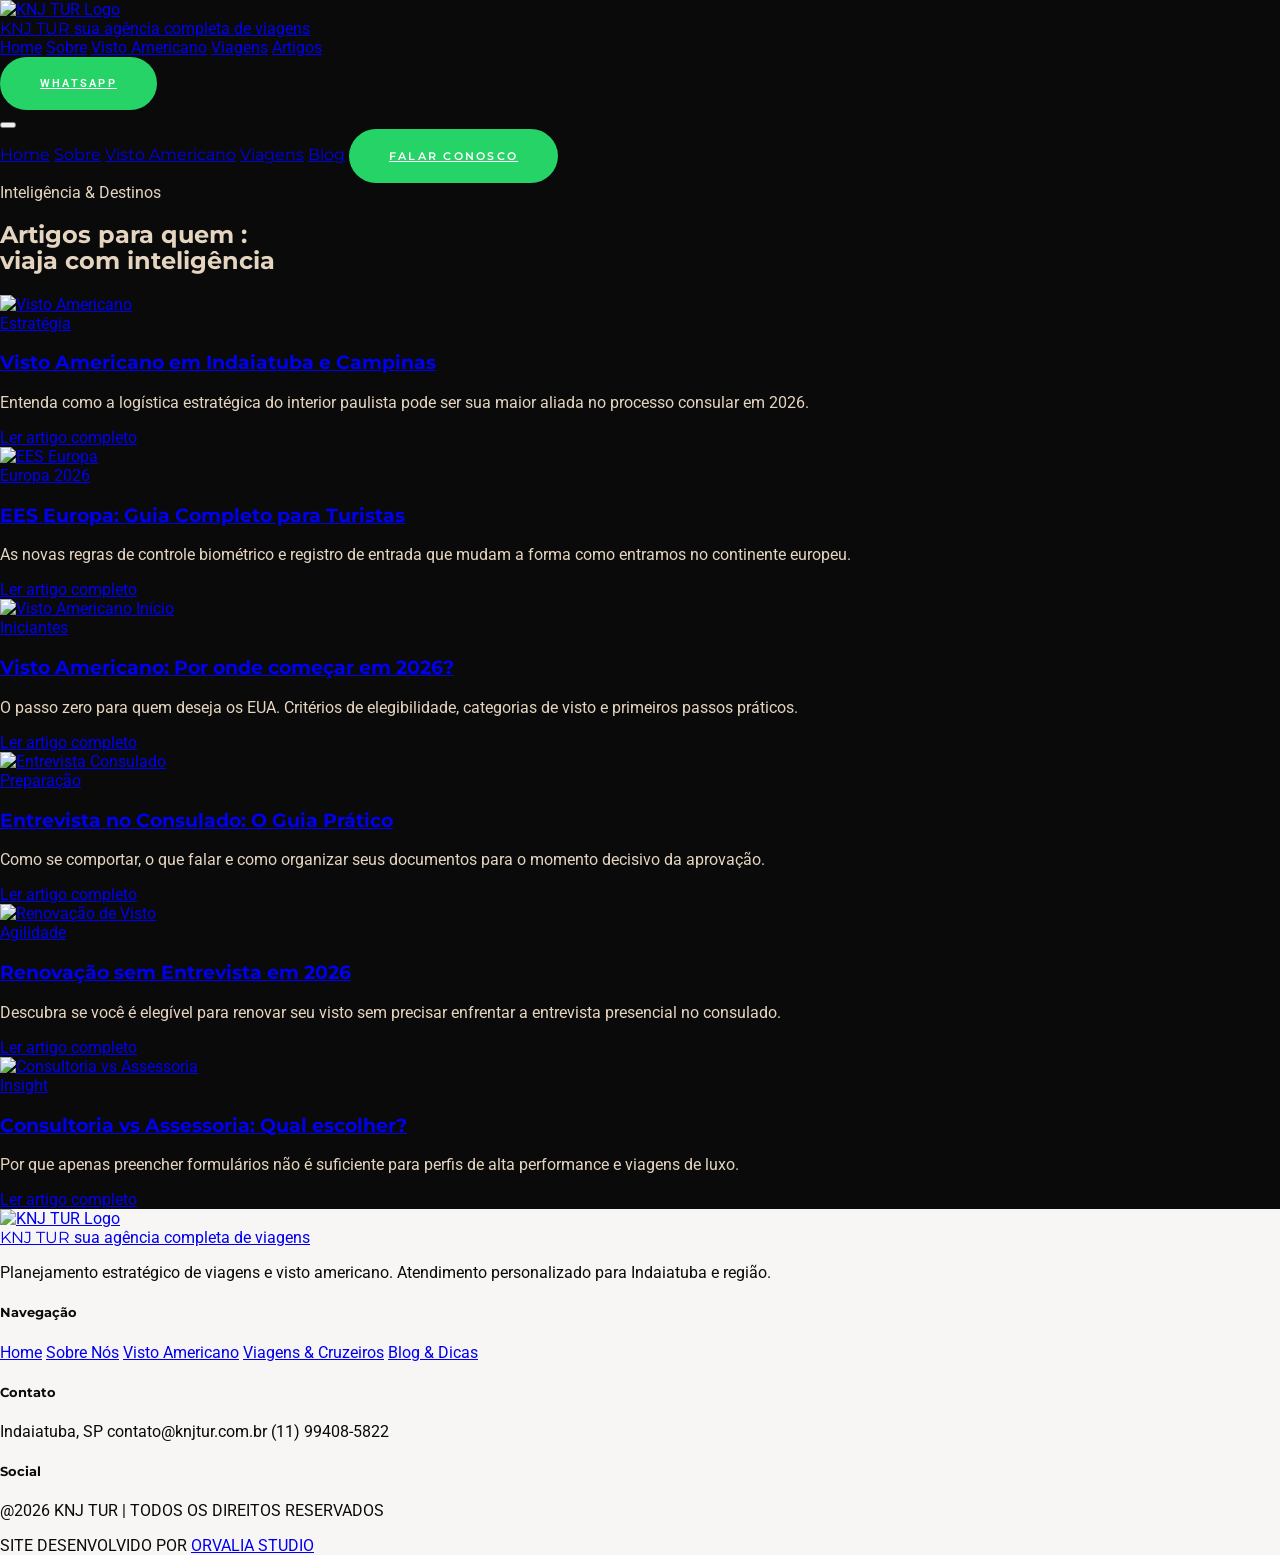
==== blog/index.html @ 530ed789 "feat: Implement site structure and GitHub Actions deployment Establishes a clean, multi-page site st" ====
<!DOCTYPE html>
<html lang="pt-BR">
<head>
    <meta charset="UTF-8">
    <meta name="viewport" content="width=device-width, initial-scale=1.0">
    <title>Blog & Inteligência | KNJ TUR - Dicas de Visto Americano e Viagens</title>
    <meta name="description" content="Central de informações estratégicas sobre imigração, destinos internacionais e dicas para o viajante moderno. Blog oficial KNJ TUR.">
    
    <!-- Base Styles -->
    <link rel="stylesheet" href="../styles.css">
    
    <!-- Tailwind CDN -->
    <script src="https://cdn.tailwindcss.com"></script>
    <script>
        tailwind.config = {
            theme: {
                extend: {
                    colors: {
                        primary: '#FF8C00',
                        'primary-light': '#E5D5C0',
                        ink: '#0A0A0A',
                        surface: '#F8F6F4',
                        'surface-alt': '#F2F0ED',
                        whatsapp: '#25D366',
                    },
                    fontFamily: {
                        sans: ['Roboto', 'sans-serif'],
                        serif: ['Montserrat', 'serif'],
                        display: ['Montserrat', 'sans-serif'],
                    },
                }
            }
        }
    </script>
</head>
<body class="bg-ink text-primary-light antialiased selection:bg-primary/30">
    <!-- Header -->
    <header class="fixed top-0 left-0 right-0 z-50 bg-ink/80 backdrop-blur-xl border-b border-white/5 h-20 md:h-24 flex items-center transition-all duration-300">
        <div class="container mx-auto px-6 md:px-12 flex justify-between items-center">
            <a href="../index.html" class="flex items-center gap-1 group">
                <img src="https://i.postimg.cc/d1RfCdxp/KNJ-LOGO-TRANSPARENTE.png" alt="KNJ TUR Logo" class="h-10 md:h-12 w-auto transition-all group-hover:scale-105 filter brightness-110" referrerPolicy="no-referrer">
                <div class="flex flex-col ml-3">
                    <span class="text-white font-serif text-2xl tracking-tight leading-none italic">KNJ TUR</span>
                    <span class="hidden sm:block text-[8px] text-primary/70 uppercase tracking-[0.3em] font-bold mt-1">sua agência completa de viagens</span>
                </div>
            </a>
            
            <div class="flex-1 flex justify-center">
                <nav class="hidden lg:flex items-center gap-10 text-[10px] font-bold uppercase tracking-[0.25em] text-primary-light/60">
                    <a href="../index.html" class="hover:text-primary transition-colors">Home</a>
                    <a href="../sobre-nos/" class="hover:text-primary transition-colors">Sobre</a>
                    <a href="../visto-americano/" class="hover:text-primary transition-colors">Visto Americano</a>
                    <a href="../viagens/" class="hover:text-primary transition-colors">Viagens</a>
                    <a href="./" class="text-primary border-b-2 border-primary pb-1 transition-colors">Artigos</a>
                </nav>
            </div>

            <div class="flex items-center gap-6">
                <div class="hidden md:flex items-center">
                    <a href="https://wa.me/5511994085822?text=Olá%20KNJ%20TUR!%20Gostaria%20de%20um%20atendimento%20personalizado%20sobre%20viagens." target="_blank" class="btn-luxury btn-whatsapp !px-8 !py-3">
                        WhatsApp
                    </a>
                </div>

                <button id="menu-btn" class="lg:hidden text-primary p-2">
                    <i data-lucide="menu" size="28"></i>
                </button>
            </div>
        </div>
    </header>

    <!-- Mobile Menu Container -->
    <div id="mobile-menu" class="fixed inset-0 z-40 bg-ink flex flex-col items-center justify-center gap-10 text-3xl font-serif italic tracking-tight opacity-0 invisible transition-all duration-500">
        <a href="../index.html" class="text-white">Home</a>
        <a href="../sobre-nos/" class="text-white">Sobre</a>
        <a href="../visto-americano/" class="text-white">Visto Americano</a>
        <a href="../viagens/" class="text-white">Viagens</a>
        <a href="./" class="text-primary">Blog</a>
        <a href="https://wa.me/5511994085822?text=Olá%20KNJ%20TUR!%20Gostaria%20de%20um%20atendimento%20personalizado%20sobre%20viagens." target="_blank" class="btn-luxury btn-whatsapp mt-4">Falar conosco</a>
    </div>

    <main class="pt-40 md:pt-48 pb-20">
        <section class="py-24">
            <div class="container mx-auto px-6 md:px-12">
                <div class="max-w-4xl mx-auto text-center mb-20 reveal reveal-up">
                    <div class="inline-flex items-center gap-3 mb-8">
                        <div class="h-[1px] w-12 bg-primary"></div>
                        <span class="text-primary text-[10px] uppercase tracking-[0.4em] font-bold">Inteligência & Destinos</span>
                    </div>
                    <h1 class="text-4xl md:text-6xl lg:text-7xl font-display font-bold leading-[1.1] text-white mb-8 tracking-tighter">
                        Artigos para quem : <br><span class="text-primary">viaja com inteligência</span>
                    </h1>
                </div>

                <div id="blog-posts-grid" class="grid grid-cols-1 md:grid-cols-2 lg:grid-cols-3 gap-12 mb-24">
                    <!-- Post 1: Indaiatuba & Campinas -->
                    <article class="blog-post reveal reveal-up group">
                        <a href="visto-americano-indaiatuba-campinas/" class="block overflow-hidden rounded-[3rem] mb-8 relative aspect-[4/5] border border-white/5">
                            <img src="https://images.unsplash.com/photo-1544027993-37dbfe43562a?auto=format&fit=crop&q=80&w=1200" alt="Visto Americano" class="w-full h-full object-cover grayscale-[30%] group-hover:grayscale-0 group-hover:scale-105 transition-all duration-700" referrerPolicy="no-referrer">
                            <div class="absolute inset-0 bg-gradient-to-t from-ink via-transparent to-transparent opacity-80"></div>
                            <div class="absolute bottom-8 left-8 right-8">
                                <span class="bg-primary/20 backdrop-blur-md border border-primary/30 text-primary text-[9px] font-bold uppercase tracking-widest px-4 py-1.5 rounded-full mb-3 inline-block">Estratégia</span>
                                <h3 class="text-white text-2xl font-serif italic leading-tight italic font-bold">Visto Americano em Indaiatuba e Campinas</h3>
                            </div>
                        </a>
                        <p class="text-primary-light/40 text-xs leading-relaxed mb-6 font-light">Entenda como a logística estratégica do interior paulista pode ser sua maior aliada no processo consular em 2026.</p>
                        <a href="visto-americano-indaiatuba-campinas/" class="text-primary text-[10px] font-bold uppercase tracking-widest flex items-center gap-2 hover:gap-4 transition-all">Ler artigo completo <i data-lucide="arrow-right" size="14"></i></a>
                    </article>

                    <!-- Post 2: Europa EES -->
                    <article class="blog-post reveal reveal-up reveal-delay-1 group">
                        <a href="ees-passo-a-passo-completo-europa/" class="block overflow-hidden rounded-[3rem] mb-8 relative aspect-[4/5] border border-white/5">
                            <img src="https://i.ibb.co/G41sDLxk/europaees-3.png" alt="EES Europa" class="w-full h-full object-cover grayscale-[30%] group-hover:grayscale-0 group-hover:scale-105 transition-all duration-700" referrerPolicy="no-referrer">
                            <div class="absolute inset-0 bg-gradient-to-t from-ink via-transparent to-transparent opacity-80"></div>
                            <div class="absolute bottom-8 left-8 right-8">
                                <span class="bg-primary/20 backdrop-blur-md border border-primary/30 text-primary text-[9px] font-bold uppercase tracking-widest px-4 py-1.5 rounded-full mb-3 inline-block">Europa 2026</span>
                                <h3 class="text-white text-2xl font-serif italic leading-tight italic font-bold">EES Europa: Guia Completo para Turistas</h3>
                            </div>
                        </a>
                        <p class="text-primary-light/40 text-xs leading-relaxed mb-6 font-light">As novas regras de controle biométrico e registro de entrada que mudam a forma como entramos no continente europeu.</p>
                        <a href="ees-passo-a-passo-completo-europa/" class="text-primary text-[10px] font-bold uppercase tracking-widest flex items-center gap-2 hover:gap-4 transition-all">Ler artigo completo <i data-lucide="arrow-right" size="14"></i></a>
                    </article>

                    <!-- Post 3: Por Onde Começar -->
                    <article class="blog-post reveal reveal-up reveal-delay-2 group">
                        <a href="visto-americano-por-onde-comecar/" class="block overflow-hidden rounded-[3rem] mb-8 relative aspect-[4/5] border border-white/5">
                            <img src="https://i.ibb.co/m5sX9DXr/knj-visto-blog.webp" alt="Visto Americano Início" class="w-full h-full object-cover grayscale-[30%] group-hover:grayscale-0 group-hover:scale-105 transition-all duration-700" referrerPolicy="no-referrer">
                            <div class="absolute inset-0 bg-gradient-to-t from-ink via-transparent to-transparent opacity-80"></div>
                            <div class="absolute bottom-8 left-8 right-8">
                                <span class="bg-primary/20 backdrop-blur-md border border-primary/30 text-primary text-[9px] font-bold uppercase tracking-widest px-4 py-1.5 rounded-full mb-3 inline-block">Iniciantes</span>
                                <h3 class="text-white text-2xl font-serif italic leading-tight italic font-bold">Visto Americano: Por onde começar em 2026?</h3>
                            </div>
                        </a>
                        <p class="text-primary-light/40 text-xs leading-relaxed mb-6 font-light">O passo zero para quem deseja os EUA. Critérios de elegibilidade, categorias de visto e primeiros passos práticos.</p>
                        <a href="visto-americano-por-onde-comecar/" class="text-primary text-[10px] font-bold uppercase tracking-widest flex items-center gap-2 hover:gap-4 transition-all">Ler artigo completo <i data-lucide="arrow-right" size="14"></i></a>
                    </article>

                    <!-- Post 4: Entrevista -->
                    <article class="blog-post reveal reveal-up group">
                        <a href="entrevista-consulado-americano-guia-pratico/" class="block overflow-hidden rounded-[3rem] mb-8 relative aspect-[4/5] border border-white/5">
                            <img src="https://i.ibb.co/xKjQ3zZR/entrevista-visto.webp" alt="Entrevista Consulado" class="w-full h-full object-cover grayscale-[30%] group-hover:grayscale-0 group-hover:scale-105 transition-all duration-700" referrerPolicy="no-referrer">
                            <div class="absolute inset-0 bg-gradient-to-t from-ink via-transparent to-transparent opacity-80"></div>
                            <div class="absolute bottom-8 left-8 right-8">
                                <span class="bg-primary/20 backdrop-blur-md border border-primary/30 text-primary text-[9px] font-bold uppercase tracking-widest px-4 py-1.5 rounded-full mb-3 inline-block">Preparação</span>
                                <h3 class="text-white text-2xl font-serif italic leading-tight italic font-bold">Entrevista no Consulado: O Guia Prático</h3>
                            </div>
                        </a>
                        <p class="text-primary-light/40 text-xs leading-relaxed mb-6 font-light">Como se comportar, o que falar e como organizar seus documentos para o momento decisivo da aprovação.</p>
                        <a href="entrevista-consulado-americano-guia-pratico/" class="text-primary text-[10px] font-bold uppercase tracking-widest flex items-center gap-2 hover:gap-4 transition-all">Ler artigo completo <i data-lucide="arrow-right" size="14"></i></a>
                    </article>

                    <!-- Post 5: Renovação -->
                    <article class="blog-post reveal reveal-up reveal-delay-1 group">
                        <a href="renovacao-de-visto-americano-sem-entrevista/" class="block overflow-hidden rounded-[3rem] mb-8 relative aspect-[4/5] border border-white/5">
                            <img src="https://i.ibb.co/Wp5wkcym/visto-img.webp" alt="Renovação de Visto" class="w-full h-full object-cover grayscale-[30%] group-hover:grayscale-0 group-hover:scale-105 transition-all duration-700" referrerPolicy="no-referrer">
                            <div class="absolute inset-0 bg-gradient-to-t from-ink via-transparent to-transparent opacity-80"></div>
                            <div class="absolute bottom-8 left-8 right-8">
                                <span class="bg-primary/20 backdrop-blur-md border border-primary/30 text-primary text-[9px] font-bold uppercase tracking-widest px-4 py-1.5 rounded-full mb-3 inline-block">Agilidade</span>
                                <h3 class="text-white text-2xl font-serif italic leading-tight italic font-bold">Renovação sem Entrevista em 2026</h3>
                            </div>
                        </a>
                        <p class="text-primary-light/40 text-xs leading-relaxed mb-6 font-light">Descubra se você é elegível para renovar seu visto sem precisar enfrentar a entrevista presencial no consulado.</p>
                        <a href="renovacao-de-visto-americano-sem-entrevista/" class="text-primary text-[10px] font-bold uppercase tracking-widest flex items-center gap-2 hover:gap-4 transition-all">Ler artigo completo <i data-lucide="arrow-right" size="14"></i></a>
                    </article>

                    <!-- Post 6: Consultoria vs Assessoria -->
                    <article class="blog-post reveal reveal-up reveal-delay-2 group">
                        <a href="consultoria-vs-assessoria-diferenca/" class="block overflow-hidden rounded-[3rem] mb-8 relative aspect-[4/5] border border-white/5">
                            <img src="https://i.postimg.cc/QM9WCHkg/consultoriaxassessoria-(1).webp" alt="Consultoria vs Assessoria" class="w-full h-full object-cover grayscale-[30%] group-hover:grayscale-0 group-hover:scale-105 transition-all duration-700" referrerPolicy="no-referrer">
                            <div class="absolute inset-0 bg-gradient-to-t from-ink via-transparent to-transparent opacity-80"></div>
                            <div class="absolute bottom-8 left-8 right-8">
                                <span class="bg-primary/20 backdrop-blur-md border border-primary/30 text-primary text-[9px] font-bold uppercase tracking-widest px-4 py-1.5 rounded-full mb-3 inline-block">Insight</span>
                                <h3 class="text-white text-2xl font-serif italic leading-tight italic font-bold">Consultoria vs Assessoria: Qual escolher?</h3>
                            </div>
                        </a>
                        <p class="text-primary-light/40 text-xs leading-relaxed mb-6 font-light">Por que apenas preencher formulários não é suficiente para perfis de alta performance e viagens de luxo.</p>
                        <a href="consultoria-vs-assessoria-diferenca/" class="text-primary text-[10px] font-bold uppercase tracking-widest flex items-center gap-2 hover:gap-4 transition-all">Ler artigo completo <i data-lucide="arrow-right" size="14"></i></a>
                    </article>
                </div>
            </div>
        </section>
    </main>

    <!-- Footer -->
    <footer class="section-white pt-24 pb-12">
        <div class="container mx-auto px-6 md:px-12">
            <div class="grid grid-cols-1 md:grid-cols-2 lg:grid-cols-4 gap-16 mb-24 border-b border-ink/5 pb-24">
                <div class="flex flex-col items-start">
                    <a href="../index.html" class="flex items-center gap-3 mb-8">
                        <img src="https://i.postimg.cc/d1RfCdxp/KNJ-LOGO-TRANSPARENTE.png" alt="KNJ TUR Logo" class="h-12 w-auto grayscale brightness-0" referrerPolicy="no-referrer">
                        <div class="flex flex-col ml-3 text-left">
                            <span class="text-ink font-serif text-2xl leading-none italic">KNJ TUR</span>
                            <span class="text-[8px] text-ink/40 uppercase tracking-[0.3em] font-bold mt-1 leading-tight">sua agência completa de viagens</span>
                        </div>
                    </a>
                    <p class="text-ink/60 text-xs leading-loose max-w-[240px] font-medium tracking-wide text-left">Planejamento estratégico de viagens e visto americano. Atendimento personalizado para Indaiatuba e região.</p>
                </div>

                <div class="flex flex-col gap-6">
                    <h5 class="text-ink uppercase tracking-widest text-[10px] font-bold">Navegação</h5>
                    <nav class="flex flex-col gap-4 text-xs font-semibold text-ink/60">
                        <a href="../index.html" class="hover:text-primary">Home</a>
                        <a href="../sobre-nos/" class="hover:text-primary">Sobre Nós</a>
                        <a href="../visto-americano/" class="hover:text-primary">Visto Americano</a>
                        <a href="../viagens/" class="hover:text-primary">Viagens & Cruzeiros</a>
                        <a href="./" class="hover:text-primary">Blog & Dicas</a>
                    </nav>
                </div>

                <div class="flex flex-col gap-6">
                    <h5 class="text-ink uppercase tracking-widest text-[10px] font-bold">Contato</h5>
                    <div class="flex flex-col gap-4 text-xs font-semibold text-ink/60">
                        <span class="flex items-center gap-3"><i data-lucide="map-pin" size="14"></i> Indaiatuba, SP</span>
                        <span class="flex items-center gap-3"><i data-lucide="mail" size="14"></i> contato@knjtur.com.br</span>
                        <span class="flex items-center gap-3"><i data-lucide="phone" size="14"></i> (11) 99408-5822</span>
                    </div>
                </div>

                <div class="flex flex-col gap-6">
                    <h5 class="text-ink uppercase tracking-widest text-[10px] font-bold">Social</h5>
                    <div class="flex gap-4">
                        <a href="https://www.instagram.com/knjtur" target="_blank" class="w-10 h-10 rounded-full border border-ink/10 flex items-center justify-center hover:bg-ink hover:text-white transition-all">
                            <i data-lucide="instagram" size="16"></i>
                        </a>
                        <a href="https://wa.me/5511994085822?text=Olá%20Kenji!%20Vim%20pelo%20site%20e%20gostaria%20de%20tirar%20uma%20dúvida." target="_blank" class="w-10 h-10 rounded-full border border-ink/10 flex items-center justify-center hover:bg-[#25D366] hover:text-white transition-all">
                            <i data-lucide="message-circle" size="16"></i>
                        </a>
                    </div>
                </div>
            </div>

            <div class="flex flex-col md:flex-row justify-between items-center gap-8">
                <p class="text-[10px] text-ink/30 uppercase tracking-[0.2em] font-bold">@2026 KNJ TUR | TODOS OS DIREITOS RESERVADOS</p>
                <div class="text-[8px] uppercase tracking-widest text-ink/20">
                    SITE DESENVOLVIDO POR <a href="https://www.orvalia.com.br" target="_blank" class="text-[#40E0D0] hover:brightness-110 font-bold transition-colors">ORVALIA STUDIO</a>
                </div>
            </div>
        </div>
    </footer>

    <!-- Scripts -->
    <script src="https://unpkg.com/lucide@latest"></script>
    <script src="../script.js"></script>
</body>
</html>
---- styles.css ----
/* KNJ TUR - Premium Luxury Theme */
@import url('https://fonts.googleapis.com/css2?family=Roboto:wght@300;400;500;700&family=Montserrat:wght@700;800;900&family=Cormorant+Garamond:ital,wght@0,300;0,400;0,500;0,600;0,700;1,300;1,400;1,500;1,600;1,700&display=swap');

:root {
  --primary: #FF8C00; /* KNJ Brand Orange */
  --primary-light: #E5D5C0; /* Warm Beige */
  --ink: #0A0A0A; /* Deep Black */
  --surface: #F8F6F4; /* Soft Off-white */
  --surface-alt: #F2F0ED; /* Pronounced Off-white / Cream */
  --font-sans: 'Roboto', sans-serif;
  --font-serif: 'Montserrat', sans-serif;
  --font-display: 'Montserrat', sans-serif;
}

body {
  background-color: var(--ink);
  color: var(--primary-light);
  font-family: var(--font-sans);
  margin: 0;
  padding: 0;
  overflow-x: hidden;
  -webkit-font-smoothing: antialiased;
}

/* Luxury Typography */
h1, h2, h3, h4, h5, h6 {
  font-family: var(--font-display) !important;
  font-weight: 700 !important;
  overflow-wrap: break-word;
  word-wrap: break-word;
  -ms-hyphens: auto;
  -moz-hyphens: auto;
  -webkit-hyphens: auto;
  hyphens: auto;
}

h1 {
  line-height: 1.1 !important;
}

.font-serif {
  font-family: var(--font-serif) !important;
}

.font-display {
  font-family: var(--font-display) !important;
}

.font-sans {
  font-family: var(--font-sans) !important;
}

.text-gold {
  color: var(--primary);
}

/* Minimal Luxury Button */
.btn-luxury {
  display: inline-flex;
  align-items: center;
  justify-content: center;
  gap: 1rem;
  padding: 1.25rem 2.5rem;
  border-radius: 9999px;
  font-size: 0.7rem;
  font-weight: 600;
  text-transform: uppercase;
  letter-spacing: 0.2em;
  transition: all 0.5s cubic-bezier(0.19, 1, 0.22, 1);
  position: relative;
  overflow: hidden;
  z-index: 1;
}

.btn-luxury-primary {
  background-color: var(--primary);
  color: var(--ink);
}

.btn-luxury-primary:hover {
  transform: translateY(-5px);
  box-shadow: 0 20px 40px rgba(197, 160, 40, 0.2);
  background-color: #D4B040;
}

.btn-luxury-secondary {
  border: 1px solid rgba(229, 213, 192, 0.3);
  color: var(--primary-light);
  background: transparent;
}

.btn-luxury-secondary:hover {
  background-color: var(--primary-light);
  color: var(--ink);
  border-color: var(--primary-light);
  transform: translateY(-5px);
}

.btn-whatsapp {
  background-color: #25D366;
  color: white;
}

.btn-whatsapp:hover {
  background-color: #20BA5A;
  transform: translateY(-5px);
  box-shadow: 0 15px 30px rgba(37, 211, 102, 0.4);
}

/* Custom Utilities */
.glass-surface {
  background: rgba(10, 10, 10, 0.4);
  backdrop-filter: blur(20px);
  border: 1px solid rgba(229, 213, 192, 0.1);
}

.section-white {
  background-color: var(--surface);
  color: var(--ink);
}

.section-beige {
  background-color: var(--surface-alt);
  color: var(--ink);
}

/* Animations */
.reveal {
  opacity: 0;
  transition: all 1.2s cubic-bezier(0.19, 1, 0.22, 1);
}

#mobile-menu.active {
  opacity: 1;
  visibility: visible;
}

.reveal-up { transform: translateY(60px); }
.reveal-left { transform: translateX(-60px); }
.reveal-right { transform: translateX(60px); }

.active.reveal {
  opacity: 1;
  transform: translate(0, 0);
}

.reveal-delay-1 { transition-delay: 0.1s; }
.reveal-delay-2 { transition-delay: 0.2s; }
.reveal-delay-3 { transition-delay: 0.3s; }

/* Luxury Divider */
.luxury-line {
  height: 1px;
  background: linear-gradient(90deg, transparent, var(--primary), transparent);
  opacity: 0.3;
}

/* WhatsApp Float - Premium Style */
.whatsapp-float {
  background-color: #25D366;
  color: white;
  width: 60px;
  height: 60px;
  border-radius: 50%;
  display: flex;
  align-items: center;
  justify-content: center;
  box-shadow: 0 15px 30px rgba(37, 211, 102, 0.3);
  transition: all 0.3s;
}

.whatsapp-float:hover {
  transform: scale(1.1) translateY(-5px);
}

/* Selection */
::selection {
  background-color: var(--primary);
  color: var(--ink);
}

/* Scrollbar */
::-webkit-scrollbar { width: 6px; }
::-webkit-scrollbar-track { background: var(--ink); }
::-webkit-scrollbar-thumb {
  background: var(--primary);
  border-radius: 10px;
}

/* Layout Helper */
.hero-gradient {
  background: linear-gradient(to right, rgba(10, 10, 10, 1) 40%, rgba(10, 10, 10, 0.3) 100%);
}

@media (max-width: 768px) {
  .hero-gradient {
     background: linear-gradient(to bottom, rgba(10, 10, 10, 1) 50%, rgba(10, 10, 10, 0.4) 100%);
  }
  
  .btn-luxury {
    padding: 1rem 2rem;
    width: 100%;
    text-align: center;
  }

  .section-padding {
    padding-top: 5rem;
    padding-bottom: 5rem;
  }
}

/* Optimization for very small screens */
@media (max-width: 380px) {
  h1 { font-size: 2.75rem !important; }
  h2 { font-size: 2rem !important; }
  .container { px: 4 !important; }
}
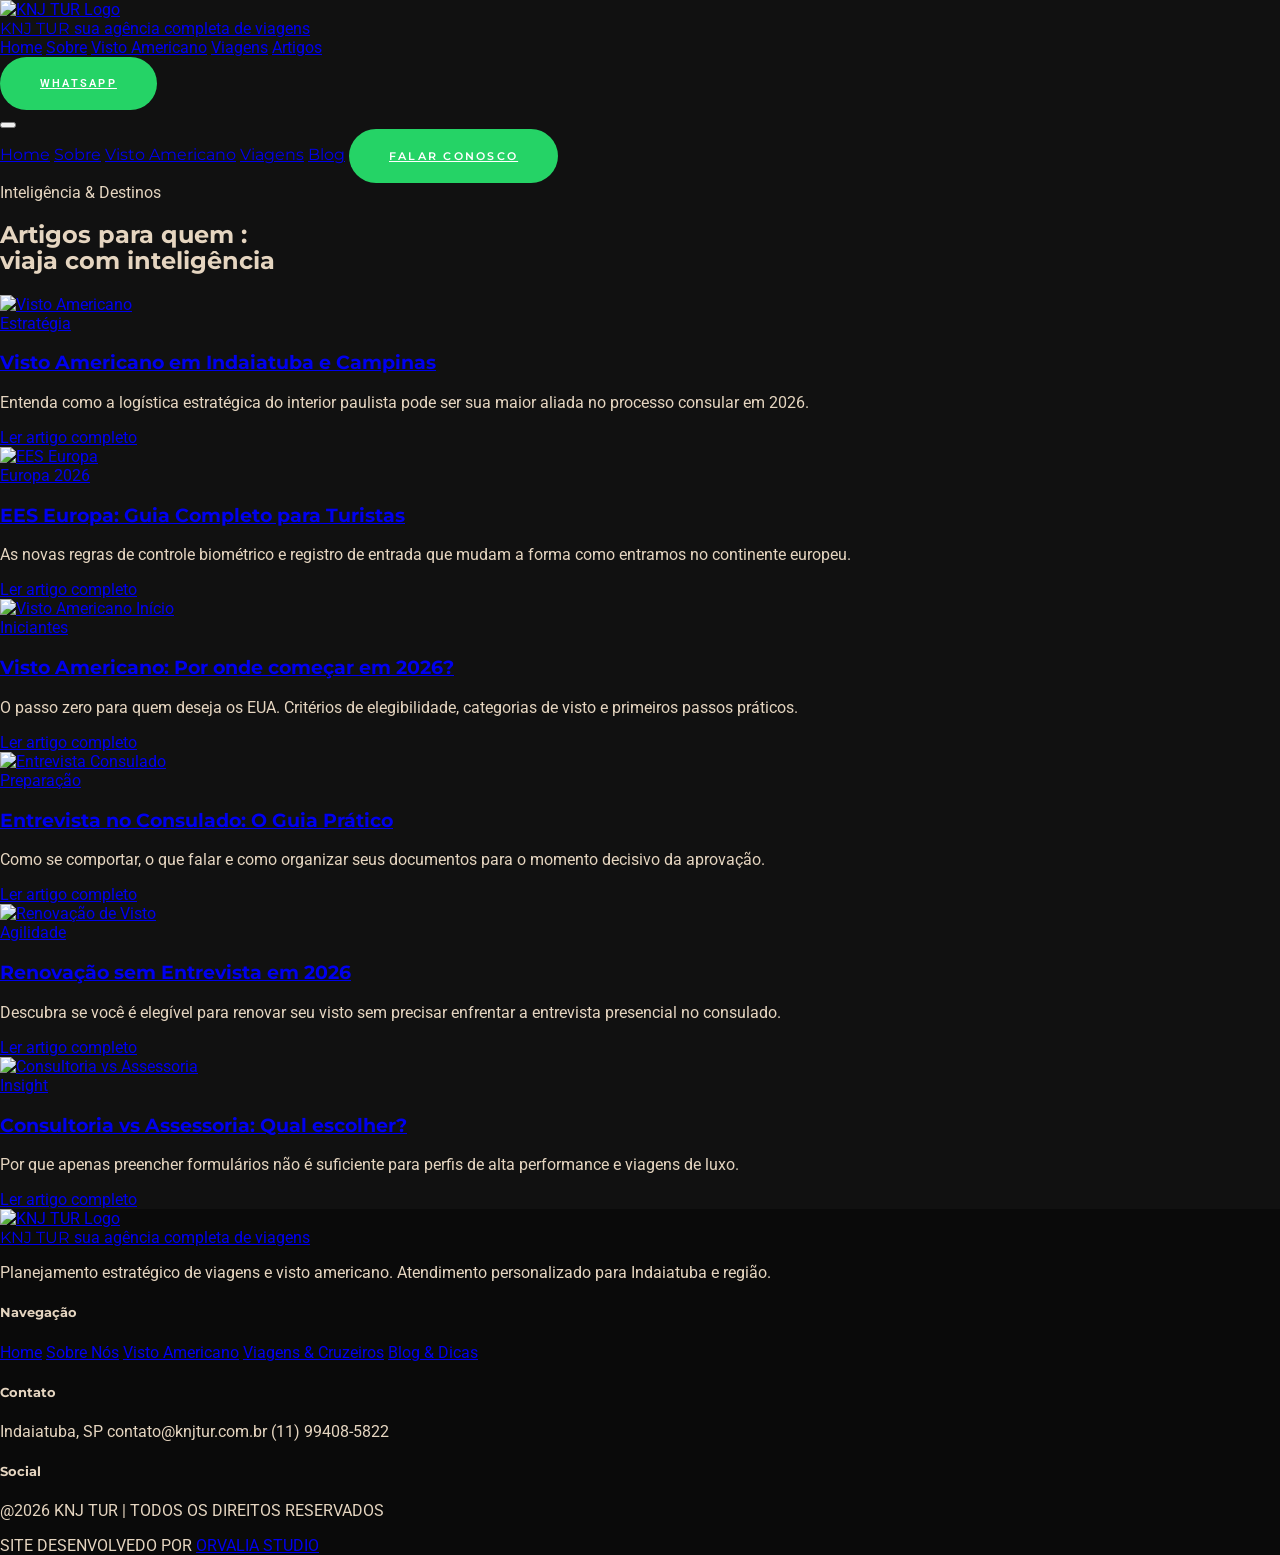
==== commit 19c5d79b: "refactor: Update Tailwind CSS color palette Adjusts the primary, ink, and surface colors in the Tail" ====
--- a/blog/index.html
+++ b/blog/index.html
@@ -16,11 +16,13 @@
             theme: {
                 extend: {
                     colors: {
-                        primary: '#FF8C00',
+                        primary: '#E8842A',
                         'primary-light': '#E5D5C0',
-                        ink: '#0A0A0A',
-                        surface: '#F8F6F4',
-                        'surface-alt': '#F2F0ED',
+                        ink: '#111111',
+                        'ink-darkest': '#0A0A0A',
+                        surface: '#F7F5F2',
+                        'surface-alt': '#FFFFFF',
+                        gold: '#C9A84C',
                         whatsapp: '#25D366',
                     },
                     fontFamily: {
@@ -33,9 +35,9 @@
         }
     </script>
 </head>
-<body class="bg-ink text-primary-light antialiased selection:bg-primary/30">
+<body class="bg-ink-darkest text-primary-light antialiased selection:bg-primary/30">
     <!-- Header -->
-    <header class="fixed top-0 left-0 right-0 z-50 bg-ink/80 backdrop-blur-xl border-b border-white/5 h-20 md:h-24 flex items-center transition-all duration-300">
+    <header class="fixed top-0 left-0 right-0 z-50 bg-ink-darkest/80 backdrop-blur-xl border-b border-white/5 h-20 md:h-24 flex items-center transition-all duration-300">
         <div class="container mx-auto px-6 md:px-12 flex justify-between items-center">
             <a href="../index.html" class="flex items-center gap-1 group">
                 <img src="https://i.postimg.cc/d1RfCdxp/KNJ-LOGO-TRANSPARENTE.png" alt="KNJ TUR Logo" class="h-10 md:h-12 w-auto transition-all group-hover:scale-105 filter brightness-110" referrerPolicy="no-referrer">
@@ -70,7 +72,7 @@
     </header>
 
     <!-- Mobile Menu Container -->
-    <div id="mobile-menu" class="fixed inset-0 z-40 bg-ink flex flex-col items-center justify-center gap-10 text-3xl font-serif italic tracking-tight opacity-0 invisible transition-all duration-500">
+    <div id="mobile-menu" class="fixed inset-0 z-40 bg-ink-darkest flex flex-col items-center justify-center gap-10 text-3xl font-serif italic tracking-tight opacity-0 invisible transition-all duration-500">
         <a href="../index.html" class="text-white">Home</a>
         <a href="../sobre-nos/" class="text-white">Sobre</a>
         <a href="../visto-americano/" class="text-white">Visto Americano</a>
@@ -182,23 +184,23 @@
     </main>
 
     <!-- Footer -->
-    <footer class="section-white pt-24 pb-12">
+    <footer class="section-darkest pt-24 pb-12 mt-32 border-t border-white/5">
         <div class="container mx-auto px-6 md:px-12">
-            <div class="grid grid-cols-1 md:grid-cols-2 lg:grid-cols-4 gap-16 mb-24 border-b border-ink/5 pb-24">
+            <div class="grid grid-cols-1 md:grid-cols-2 lg:grid-cols-4 gap-16 mb-24 border-b border-white/5 pb-24">
                 <div class="flex flex-col items-start">
                     <a href="../index.html" class="flex items-center gap-3 mb-8">
-                        <img src="https://i.postimg.cc/d1RfCdxp/KNJ-LOGO-TRANSPARENTE.png" alt="KNJ TUR Logo" class="h-12 w-auto grayscale brightness-0" referrerPolicy="no-referrer">
+                        <img src="https://i.postimg.cc/d1RfCdxp/KNJ-LOGO-TRANSPARENTE.png" alt="KNJ TUR Logo" class="h-12 w-auto grayscale brightness-0 invert" referrerPolicy="no-referrer">
                         <div class="flex flex-col ml-3 text-left">
-                            <span class="text-ink font-serif text-2xl leading-none italic">KNJ TUR</span>
-                            <span class="text-[8px] text-ink/40 uppercase tracking-[0.3em] font-bold mt-1 leading-tight">sua agência completa de viagens</span>
+                            <span class="text-white font-serif text-2xl leading-none italic">KNJ TUR</span>
+                            <span class="text-[8px] text-white/40 uppercase tracking-[0.3em] font-bold mt-1 leading-tight">sua agência completa de viagens</span>
                         </div>
                     </a>
-                    <p class="text-ink/60 text-xs leading-loose max-w-[240px] font-medium tracking-wide text-left">Planejamento estratégico de viagens e visto americano. Atendimento personalizado para Indaiatuba e região.</p>
+                    <p class="text-white/60 text-xs leading-loose max-w-[240px] font-medium tracking-wide text-left">Planejamento estratégico de viagens e visto americano. Atendimento personalizado para Indaiatuba e região.</p>
                 </div>
 
                 <div class="flex flex-col gap-6">
-                    <h5 class="text-ink uppercase tracking-widest text-[10px] font-bold">Navegação</h5>
-                    <nav class="flex flex-col gap-4 text-xs font-semibold text-ink/60">
+                    <h5 class="text-white uppercase tracking-widest text-[10px] font-bold">Navegação</h5>
+                    <nav class="flex flex-col gap-4 text-xs font-semibold text-white/60">
                         <a href="../index.html" class="hover:text-primary">Home</a>
                         <a href="../sobre-nos/" class="hover:text-primary">Sobre Nós</a>
                         <a href="../visto-americano/" class="hover:text-primary">Visto Americano</a>
@@ -208,8 +210,8 @@
                 </div>
 
                 <div class="flex flex-col gap-6">
-                    <h5 class="text-ink uppercase tracking-widest text-[10px] font-bold">Contato</h5>
-                    <div class="flex flex-col gap-4 text-xs font-semibold text-ink/60">
+                    <h5 class="text-white uppercase tracking-widest text-[10px] font-bold">Contato</h5>
+                    <div class="flex flex-col gap-4 text-xs font-semibold text-white/60">
                         <span class="flex items-center gap-3"><i data-lucide="map-pin" size="14"></i> Indaiatuba, SP</span>
                         <span class="flex items-center gap-3"><i data-lucide="mail" size="14"></i> contato@knjtur.com.br</span>
                         <span class="flex items-center gap-3"><i data-lucide="phone" size="14"></i> (11) 99408-5822</span>
@@ -217,12 +219,12 @@
                 </div>
 
                 <div class="flex flex-col gap-6">
-                    <h5 class="text-ink uppercase tracking-widest text-[10px] font-bold">Social</h5>
+                    <h5 class="text-white uppercase tracking-widest text-[10px] font-bold">Social</h5>
                     <div class="flex gap-4">
-                        <a href="https://www.instagram.com/knjtur" target="_blank" class="w-10 h-10 rounded-full border border-ink/10 flex items-center justify-center hover:bg-ink hover:text-white transition-all">
+                        <a href="https://www.instagram.com/knjtur" target="_blank" class="w-10 h-10 rounded-full border border-white/10 flex items-center justify-center hover:bg-primary hover:text-white transition-all text-white">
                             <i data-lucide="instagram" size="16"></i>
                         </a>
-                        <a href="https://wa.me/5511994085822?text=Olá%20Kenji!%20Vim%20pelo%20site%20e%20gostaria%20de%20tirar%20uma%20dúvida." target="_blank" class="w-10 h-10 rounded-full border border-ink/10 flex items-center justify-center hover:bg-[#25D366] hover:text-white transition-all">
+                        <a href="https://wa.me/5511994085822?text=Olá%20Kenji!%20Vim%20pelo%20site%20e%20gostaria%20de%20tirar%20uma%20dúvida." target="_blank" class="w-10 h-10 rounded-full border border-white/10 flex items-center justify-center hover:bg-whatsapp hover:text-white transition-all text-white">
                             <i data-lucide="message-circle" size="16"></i>
                         </a>
                     </div>
@@ -230,9 +232,9 @@
             </div>
 
             <div class="flex flex-col md:flex-row justify-between items-center gap-8">
-                <p class="text-[10px] text-ink/30 uppercase tracking-[0.2em] font-bold">@2026 KNJ TUR | TODOS OS DIREITOS RESERVADOS</p>
-                <div class="text-[8px] uppercase tracking-widest text-ink/20">
-                    SITE DESENVOLVIDO POR <a href="https://www.orvalia.com.br" target="_blank" class="text-[#40E0D0] hover:brightness-110 font-bold transition-colors">ORVALIA STUDIO</a>
+                <p class="text-white/30 text-[10px] uppercase tracking-[0.2em] font-bold">@2026 KNJ TUR | TODOS OS DIREITOS RESERVADOS</p>
+                <div class="text-[8px] uppercase tracking-widest text-white/20">
+                    SITE DESENVOLVEDO POR <a href="https://www.orvalia.com.br" target="_blank" class="text-primary hover:brightness-110 font-bold transition-colors">ORVALIA STUDIO</a>
                 </div>
             </div>
         </div>
--- a/styles.css
+++ b/styles.css
@@ -2,11 +2,13 @@
 @import url('https://fonts.googleapis.com/css2?family=Roboto:wght@300;400;500;700&family=Montserrat:wght@700;800;900&family=Cormorant+Garamond:ital,wght@0,300;0,400;0,500;0,600;0,700;1,300;1,400;1,500;1,600;1,700&display=swap');
 
 :root {
-  --primary: #FF8C00; /* KNJ Brand Orange */
-  --primary-light: #E5D5C0; /* Warm Beige */
-  --ink: #0A0A0A; /* Deep Black */
-  --surface: #F8F6F4; /* Soft Off-white */
-  --surface-alt: #F2F0ED; /* Pronounced Off-white / Cream */
+  --primary: #E8842A; /* KNJ Orange Accent */
+  --gold: #C9A84C; /* Premium Gold */
+  --ink: #111111; /* Deep Charcoal Section */
+  --ink-darkest: #0A0A0A; /* Deepest Black (Hero/Footer) */
+  --surface: #F7F5F2; /* Warm Off-white */
+  --surface-alt: #FFFFFF; /* White Card Surface */
+  --primary-light: #E5D5C0; /* Keep for text contrast */
   --font-sans: 'Roboto', sans-serif;
   --font-serif: 'Montserrat', sans-serif;
   --font-display: 'Montserrat', sans-serif;
@@ -26,12 +28,13 @@
 h1, h2, h3, h4, h5, h6 {
   font-family: var(--font-display) !important;
   font-weight: 700 !important;
-  overflow-wrap: break-word;
-  word-wrap: break-word;
-  -ms-hyphens: auto;
-  -moz-hyphens: auto;
-  -webkit-hyphens: auto;
-  hyphens: auto;
+  overflow-wrap: normal;
+  word-wrap: normal;
+  word-break: keep-all;
+  -ms-hyphens: none;
+  -moz-hyphens: none;
+  -webkit-hyphens: none;
+  hyphens: none;
 }
 
 h1 {
@@ -114,14 +117,24 @@
   border: 1px solid rgba(229, 213, 192, 0.1);
 }
 
-.section-white {
+.section-white, .section-light {
   background-color: var(--surface);
   color: var(--ink);
 }
 
-.section-beige {
+.section-beige, .section-card {
   background-color: var(--surface-alt);
   color: var(--ink);
+}
+
+.section-dark {
+  background-color: var(--ink);
+  color: var(--primary-light);
+}
+
+.section-darkest {
+  background-color: var(--ink-darkest);
+  color: var(--primary-light);
 }
 
 /* Animations */
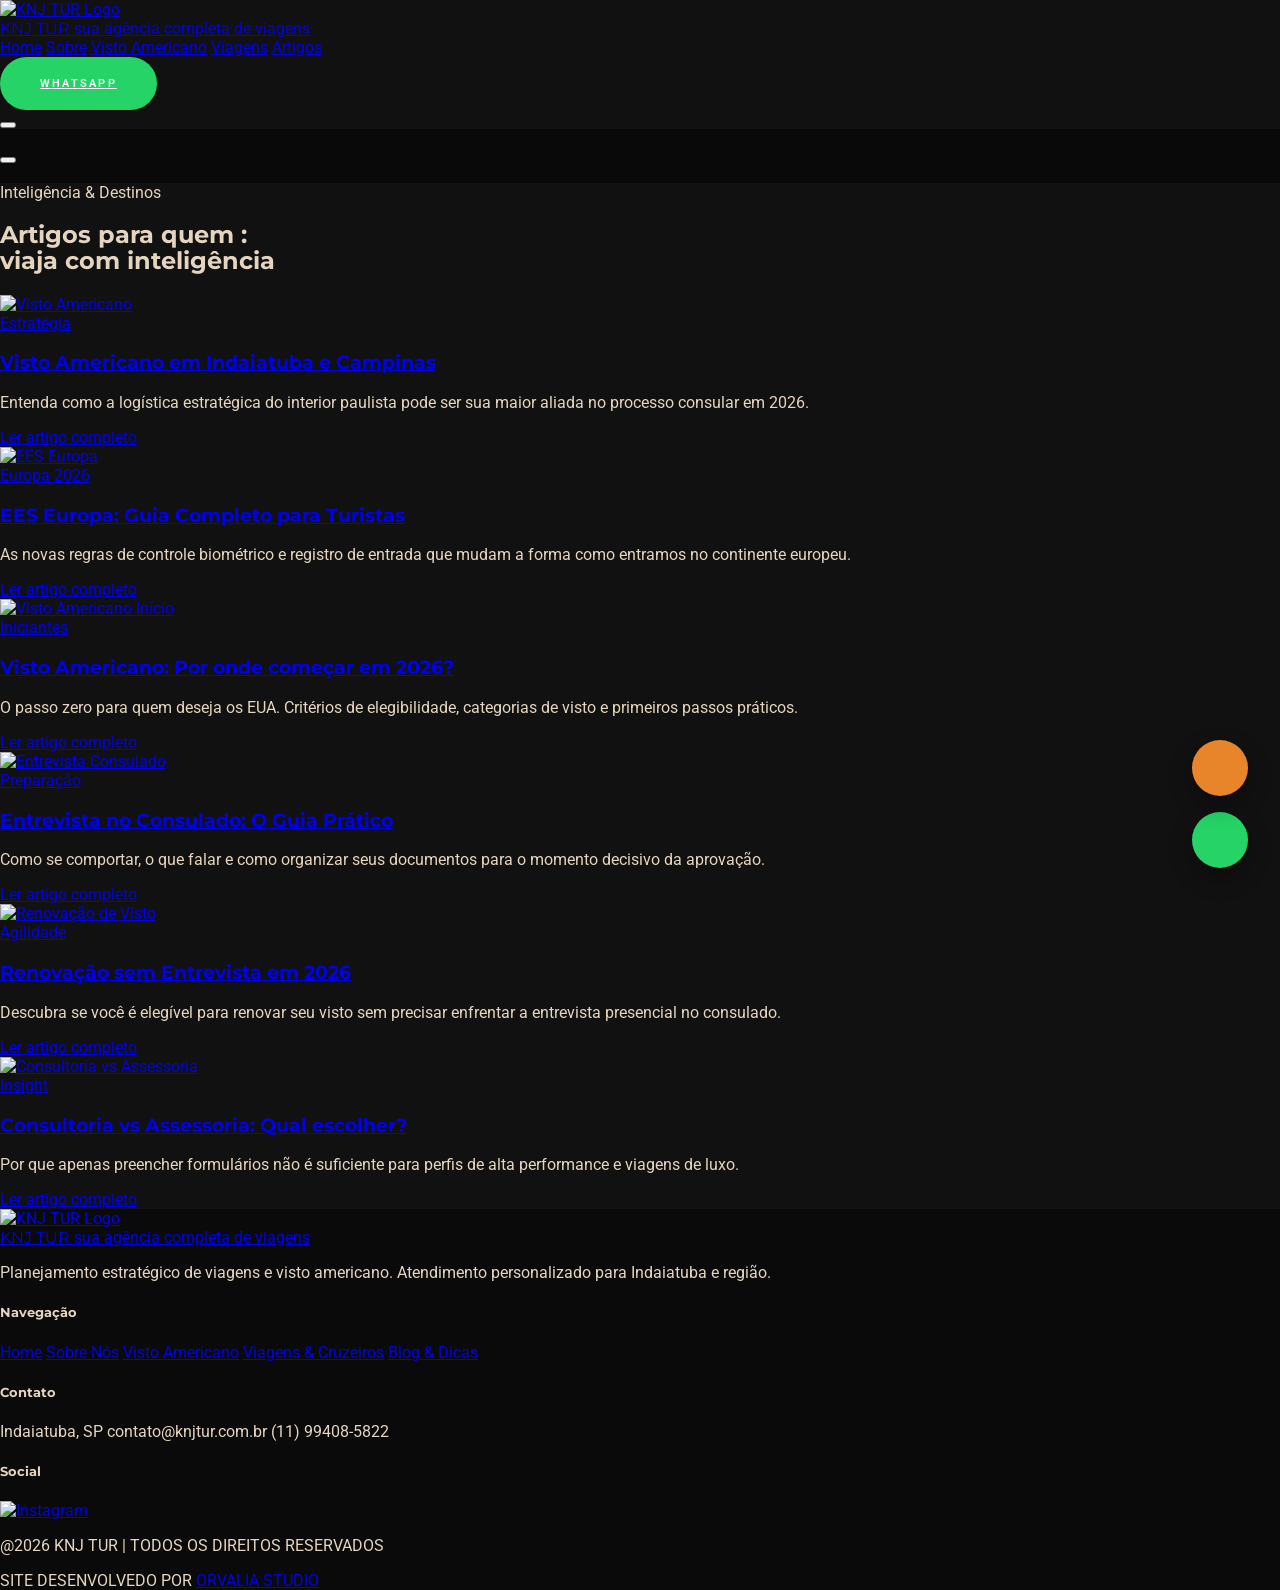
==== commit 63723e8a: "feat: Improve mobile menu and WhatsApp links Updates the mobile menu with a close button and enhance" ====
--- a/blog/index.html
+++ b/blog/index.html
@@ -72,13 +72,16 @@
     </header>
 
     <!-- Mobile Menu Container -->
-    <div id="mobile-menu" class="fixed inset-0 z-40 bg-ink-darkest flex flex-col items-center justify-center gap-10 text-3xl font-serif italic tracking-tight opacity-0 invisible transition-all duration-500">
-        <a href="../index.html" class="text-white">Home</a>
-        <a href="../sobre-nos/" class="text-white">Sobre</a>
-        <a href="../visto-americano/" class="text-white">Visto Americano</a>
-        <a href="../viagens/" class="text-white">Viagens</a>
+    <div id="mobile-menu" class="fixed inset-0 z-[60] bg-ink-darkest flex flex-col items-center justify-center gap-10 text-3xl font-serif italic tracking-tight opacity-0 invisible transition-all duration-500">
+        <button id="close-menu" class="absolute top-8 right-8 text-white/50 hover:text-primary transition-colors p-2">
+            <i data-lucide="x" size="40"></i>
+        </button>
+        <a href="../index.html" class="text-white hover:text-primary transition-colors">Home</a>
+        <a href="../sobre-nos/" class="text-white hover:text-primary transition-colors">Sobre</a>
+        <a href="../visto-americano/" class="text-white hover:text-primary transition-colors">Visto Americano</a>
+        <a href="../viagens/" class="text-white hover:text-primary transition-colors">Viagens</a>
         <a href="./" class="text-primary">Blog</a>
-        <a href="https://wa.me/5511994085822?text=Olá%20KNJ%20TUR!%20Gostaria%20de%20um%20atendimento%20personalizado%20sobre%20viagens." target="_blank" class="btn-luxury btn-whatsapp mt-4">Falar conosco</a>
+        <a href="https://wa.me/5511994085822?text=Olá%20KNJ%20TUR!%20Gostaria%20de%20um%20atendimento%20personalizado." target="_blank" class="btn-luxury btn-whatsapp mt-4">Falar conosco</a>
     </div>
 
     <main class="pt-40 md:pt-48 pb-20">
@@ -105,7 +108,7 @@
                                 <h3 class="text-white text-2xl font-serif italic leading-tight italic font-bold">Visto Americano em Indaiatuba e Campinas</h3>
                             </div>
                         </a>
-                        <p class="text-primary-light/40 text-xs leading-relaxed mb-6 font-light">Entenda como a logística estratégica do interior paulista pode ser sua maior aliada no processo consular em 2026.</p>
+                        <p class="text-primary-light/40 text-xs leading-relaxed mb-6 font-light text-justify md:text-left">Entenda como a logística estratégica do interior paulista pode ser sua maior aliada no processo consular em 2026.</p>
                         <a href="visto-americano-indaiatuba-campinas/" class="text-primary text-[10px] font-bold uppercase tracking-widest flex items-center gap-2 hover:gap-4 transition-all">Ler artigo completo <i data-lucide="arrow-right" size="14"></i></a>
                     </article>
 
@@ -119,7 +122,7 @@
                                 <h3 class="text-white text-2xl font-serif italic leading-tight italic font-bold">EES Europa: Guia Completo para Turistas</h3>
                             </div>
                         </a>
-                        <p class="text-primary-light/40 text-xs leading-relaxed mb-6 font-light">As novas regras de controle biométrico e registro de entrada que mudam a forma como entramos no continente europeu.</p>
+                        <p class="text-primary-light/40 text-xs leading-relaxed mb-6 font-light text-justify md:text-left">As novas regras de controle biométrico e registro de entrada que mudam a forma como entramos no continente europeu.</p>
                         <a href="ees-passo-a-passo-completo-europa/" class="text-primary text-[10px] font-bold uppercase tracking-widest flex items-center gap-2 hover:gap-4 transition-all">Ler artigo completo <i data-lucide="arrow-right" size="14"></i></a>
                     </article>
 
@@ -133,7 +136,7 @@
                                 <h3 class="text-white text-2xl font-serif italic leading-tight italic font-bold">Visto Americano: Por onde começar em 2026?</h3>
                             </div>
                         </a>
-                        <p class="text-primary-light/40 text-xs leading-relaxed mb-6 font-light">O passo zero para quem deseja os EUA. Critérios de elegibilidade, categorias de visto e primeiros passos práticos.</p>
+                        <p class="text-primary-light/40 text-xs leading-relaxed mb-6 font-light text-justify md:text-left">O passo zero para quem deseja os EUA. Critérios de elegibilidade, categorias de visto e primeiros passos práticos.</p>
                         <a href="visto-americano-por-onde-comecar/" class="text-primary text-[10px] font-bold uppercase tracking-widest flex items-center gap-2 hover:gap-4 transition-all">Ler artigo completo <i data-lucide="arrow-right" size="14"></i></a>
                     </article>
 
@@ -147,7 +150,7 @@
                                 <h3 class="text-white text-2xl font-serif italic leading-tight italic font-bold">Entrevista no Consulado: O Guia Prático</h3>
                             </div>
                         </a>
-                        <p class="text-primary-light/40 text-xs leading-relaxed mb-6 font-light">Como se comportar, o que falar e como organizar seus documentos para o momento decisivo da aprovação.</p>
+                        <p class="text-primary-light/40 text-xs leading-relaxed mb-6 font-light text-justify md:text-left">Como se comportar, o que falar e como organizar seus documentos para o momento decisivo da aprovação.</p>
                         <a href="entrevista-consulado-americano-guia-pratico/" class="text-primary text-[10px] font-bold uppercase tracking-widest flex items-center gap-2 hover:gap-4 transition-all">Ler artigo completo <i data-lucide="arrow-right" size="14"></i></a>
                     </article>
 
@@ -161,7 +164,7 @@
                                 <h3 class="text-white text-2xl font-serif italic leading-tight italic font-bold">Renovação sem Entrevista em 2026</h3>
                             </div>
                         </a>
-                        <p class="text-primary-light/40 text-xs leading-relaxed mb-6 font-light">Descubra se você é elegível para renovar seu visto sem precisar enfrentar a entrevista presencial no consulado.</p>
+                        <p class="text-primary-light/40 text-xs leading-relaxed mb-6 font-light text-justify md:text-left">Descubra se você é elegível para renovar seu visto sem precisar enfrentar a entrevista presencial no consulado.</p>
                         <a href="renovacao-de-visto-americano-sem-entrevista/" class="text-primary text-[10px] font-bold uppercase tracking-widest flex items-center gap-2 hover:gap-4 transition-all">Ler artigo completo <i data-lucide="arrow-right" size="14"></i></a>
                     </article>
 
@@ -175,7 +178,7 @@
                                 <h3 class="text-white text-2xl font-serif italic leading-tight italic font-bold">Consultoria vs Assessoria: Qual escolher?</h3>
                             </div>
                         </a>
-                        <p class="text-primary-light/40 text-xs leading-relaxed mb-6 font-light">Por que apenas preencher formulários não é suficiente para perfis de alta performance e viagens de luxo.</p>
+                        <p class="text-primary-light/40 text-xs leading-relaxed mb-6 font-light text-justify md:text-left">Por que apenas preencher formulários não é suficiente para perfis de alta performance e viagens de luxo.</p>
                         <a href="consultoria-vs-assessoria-diferenca/" class="text-primary text-[10px] font-bold uppercase tracking-widest flex items-center gap-2 hover:gap-4 transition-all">Ler artigo completo <i data-lucide="arrow-right" size="14"></i></a>
                     </article>
                 </div>
@@ -222,7 +225,7 @@
                     <h5 class="text-white uppercase tracking-widest text-[10px] font-bold">Social</h5>
                     <div class="flex gap-4">
                         <a href="https://www.instagram.com/knjtur" target="_blank" class="w-10 h-10 rounded-full border border-white/10 flex items-center justify-center hover:bg-primary hover:text-white transition-all text-white">
-                            <i data-lucide="instagram" size="16"></i>
+                            <img src="https://i.ibb.co/gbY8Qtmb/instagramknj.webp" alt="Instagram" class="w-5 h-5 object-contain" referrerPolicy="no-referrer">
                         </a>
                         <a href="https://wa.me/5511994085822?text=Olá%20Kenji!%20Vim%20pelo%20site%20e%20gostaria%20de%20tirar%20uma%20dúvida." target="_blank" class="w-10 h-10 rounded-full border border-white/10 flex items-center justify-center hover:bg-whatsapp hover:text-white transition-all text-white">
                             <i data-lucide="message-circle" size="16"></i>
--- a/styles.css
+++ b/styles.css
@@ -143,10 +143,33 @@
   transition: all 1.2s cubic-bezier(0.19, 1, 0.22, 1);
 }
 
+#mobile-menu {
+  background: rgba(10, 10, 10, 0.98);
+  backdrop-filter: blur(20px);
+}
+
 #mobile-menu.active {
   opacity: 1;
   visibility: visible;
 }
+
+#mobile-menu a {
+  opacity: 0;
+  transform: translateY(20px);
+  transition: all 0.5s cubic-bezier(0.19, 1, 0.22, 1);
+}
+
+#mobile-menu.active a {
+  opacity: 1;
+  transform: translateY(0);
+}
+
+#mobile-menu a:nth-child(1) { transition-delay: 0.1s; }
+#mobile-menu a:nth-child(2) { transition-delay: 0.2s; }
+#mobile-menu a:nth-child(3) { transition-delay: 0.3s; }
+#mobile-menu a:nth-child(4) { transition-delay: 0.4s; }
+#mobile-menu a:nth-child(5) { transition-delay: 0.5s; }
+#mobile-menu a:nth-child(6) { transition-delay: 0.6s; }
 
 .reveal-up { transform: translateY(60px); }
 .reveal-left { transform: translateX(-60px); }
@@ -168,22 +191,67 @@
   opacity: 0.3;
 }
 
-/* WhatsApp Float - Premium Style */
-.whatsapp-float {
-  background-color: #25D366;
-  color: white;
-  width: 60px;
-  height: 60px;
+/* Floating Action Buttons (Fixed) */
+.fab-container {
+  position: fixed;
+  bottom: 2rem;
+  right: 2rem;
+  z-index: 99;
+  display: flex;
+  flex-direction: column;
+  gap: 1rem;
+  pointer-events: none;
+}
+
+.fab-btn {
+  width: 56px;
+  height: 56px;
   border-radius: 50%;
   display: flex;
   align-items: center;
   justify-content: center;
-  box-shadow: 0 15px 30px rgba(37, 211, 102, 0.3);
-  transition: all 0.3s;
-}
-
-.whatsapp-float:hover {
+  box-shadow: 0 10px 25px rgba(0, 0, 0, 0.3);
+  transition: all 0.4s cubic-bezier(0.175, 0.885, 0.32, 1.275);
+  cursor: pointer;
+  pointer-events: auto;
+  border: none;
+  outline: none;
+}
+
+.fab-btn:hover {
   transform: scale(1.1) translateY(-5px);
+  box-shadow: 0 15px 30px rgba(0, 0, 0, 0.4);
+}
+
+.fab-whatsapp {
+  background-color: #25D366;
+  color: white;
+}
+
+.fab-back-to-top {
+  background-color: var(--primary);
+  color: var(--ink);
+  opacity: 0;
+  visibility: hidden;
+  transform: translateY(20px);
+}
+
+.fab-back-to-top.active {
+  opacity: 1;
+  visibility: visible;
+  transform: translateY(0);
+}
+
+@media (max-width: 768px) {
+  .fab-container {
+    bottom: 1.5rem;
+    right: 1.5rem;
+  }
+  
+  .fab-btn {
+    width: 50px;
+    height: 50px;
+  }
 }
 
 /* Selection */
